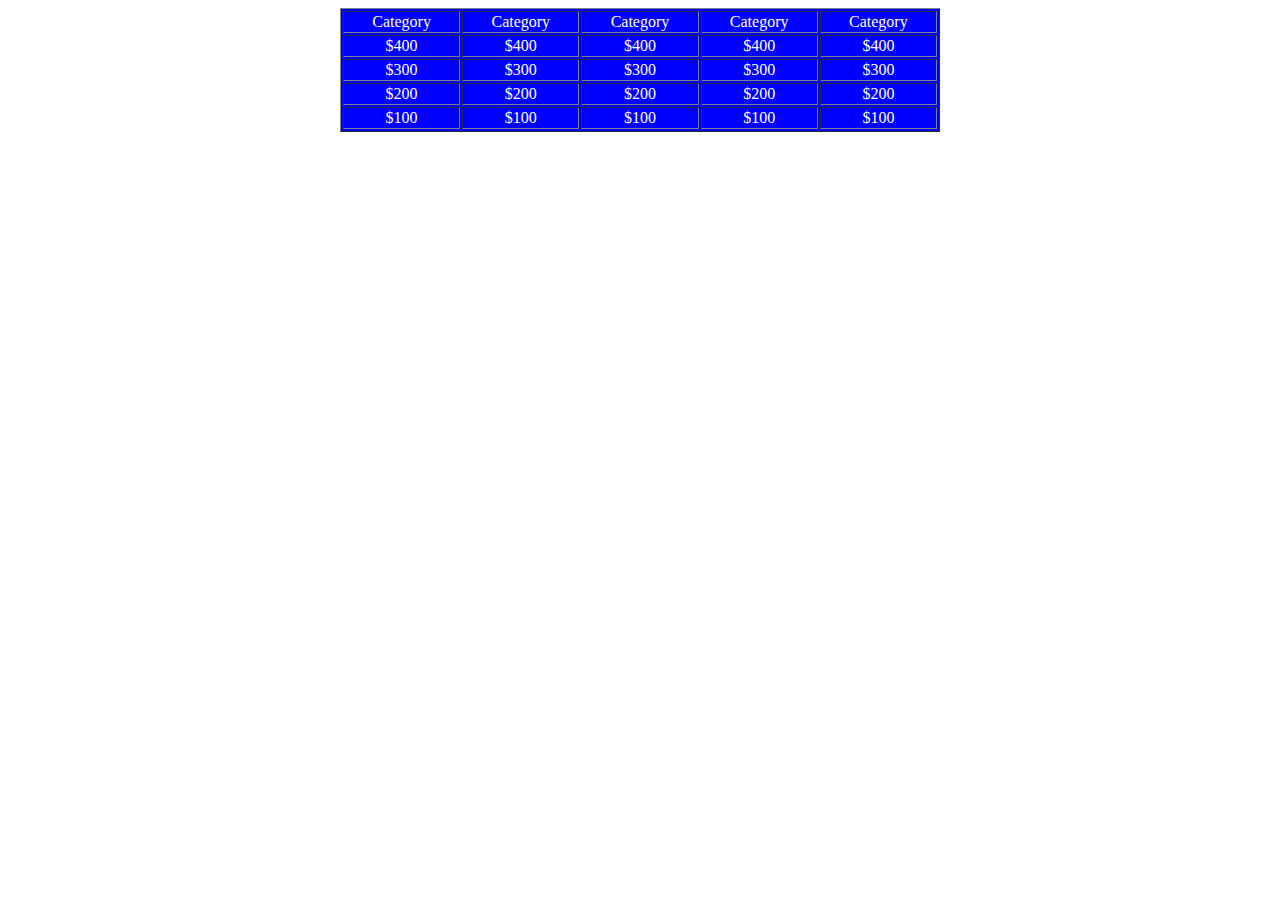
==== jeap.html @ 5917beaa "Add files via upload" ====
<html xlms="http://www.w3.org/1999/xhtml">

<head>
    <meta http-equiv="Content-Type" content="text/html; charset=utf-8" />
    <title></title>
    <Link rel="stylesheet" type="text/css" href="jeapordy.css" />
</head>

<body>

    <table align="center" border="1" width="600" height="">
        <tr>
            <td>Category</td>
            <td>Category</td>
            <td>Category</td>
            <td>Category</td>
            <td>Category</td>

        </tr>
        <tr>
            <td><a id="value" href="c1question1.html">$400</a></td>
            <td><a id="value" href="c1question2.html">$400</a></td>
            <td><a id="value" href="c1question3.html">$400</a></td>
            <td><a id="value" href="c1question4.html">$400</a></td>
            <td><a id="value" href="c1question5.html">$400</a></td>

        </tr>
        <tr>
            <td><a id="value" href="c2question1.html">$300</a></td>
            <td><a id="value" href="c2question2.html">$300</a></td>
            <td><a id="value" href="c2question3.html">$300</a></td>
            <td><a id="value" href="c2question4.html">$300</a></td>
            <td><a id="value" href="c2question5.html">$300</a></td>
        </tr>
        <tr>
            <td><a id="value" href="c3question1.html">$200</a></td>
            <td><a id="value" href="c3question2.html">$200</a></td>
            <td><a id="value" href="c3question3.html">$200</a></td>
            <td><a id="value" href="c3question4.html">$200</a></td>
            <td><a id="value" href="c3question5.html">$200</a></td>

        </tr>
        <tr>
            <td><a id="value" href="c4question1.html">$100</a></td>
            <td><a id="value" href="c4question2.html">$100</a></td>
            <td><a id="value" href="c4question3.html">$100</a></td>
            <td><a id="value" href="c4question4.html">$100</a></td>
            <td><a id="value" href="c4question5.html">$100</a></td>

        </tr>
    </table>
</body>

</html>
---- jeapordy.css ----
table {
    text-align: center;
    color: white;
    background-color: blue;
}

#value {
    color: white;
    text-decoration: none;
}

#value:hover {
    color: yellowgreen
}

#question {
    font-size: 30px;
}
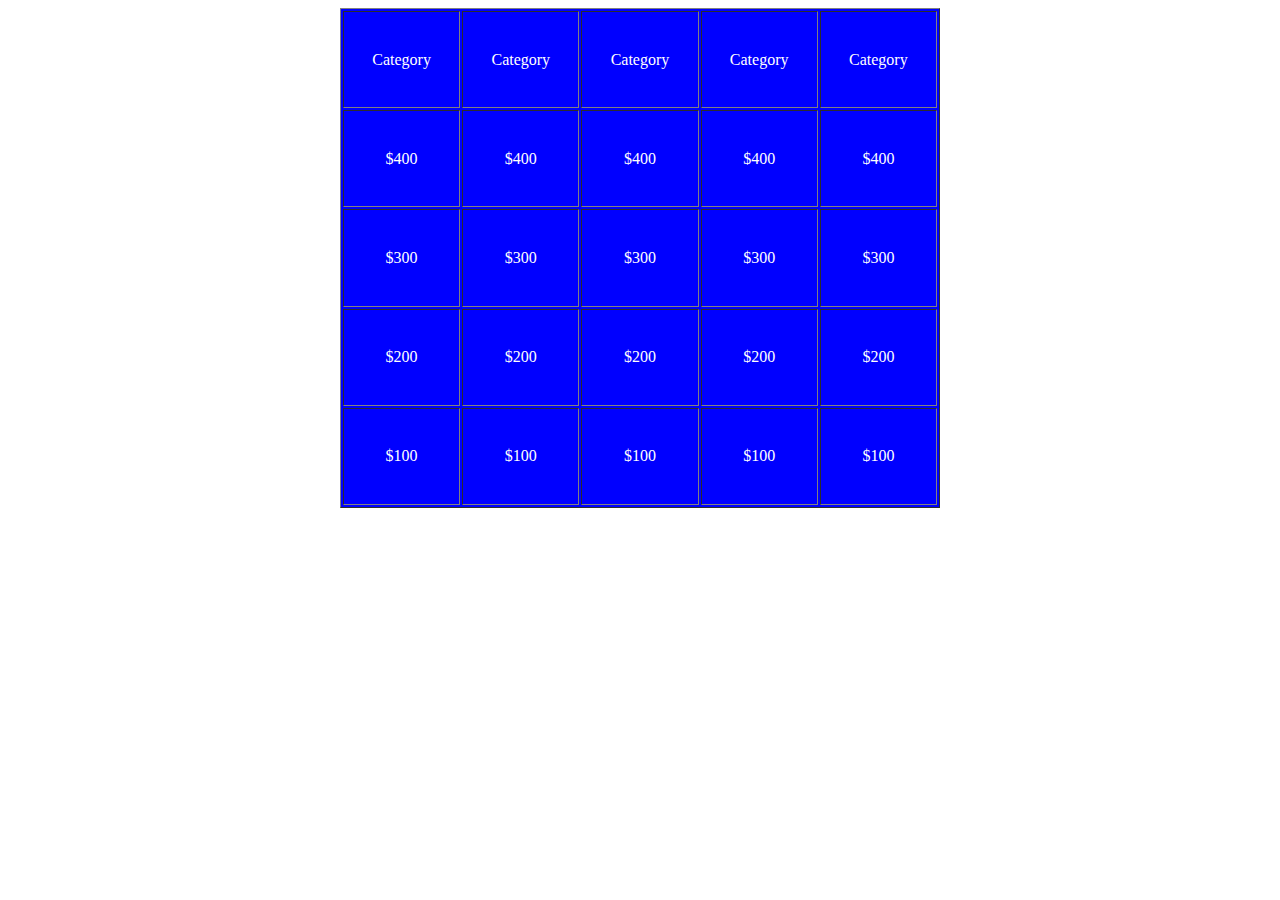
==== commit c7ce9bbf: "Update jeap.html" ====
--- a/jeap.html
+++ b/jeap.html
@@ -8,7 +8,7 @@
 
 <body>
 
-    <table align="center" border="1" width="600" height="">
+    <table align="center" border="1" width="600" height="500">
         <tr>
             <td>Category</td>
             <td>Category</td>
@@ -51,4 +51,4 @@
     </table>
 </body>
 
-</html>+</html>
